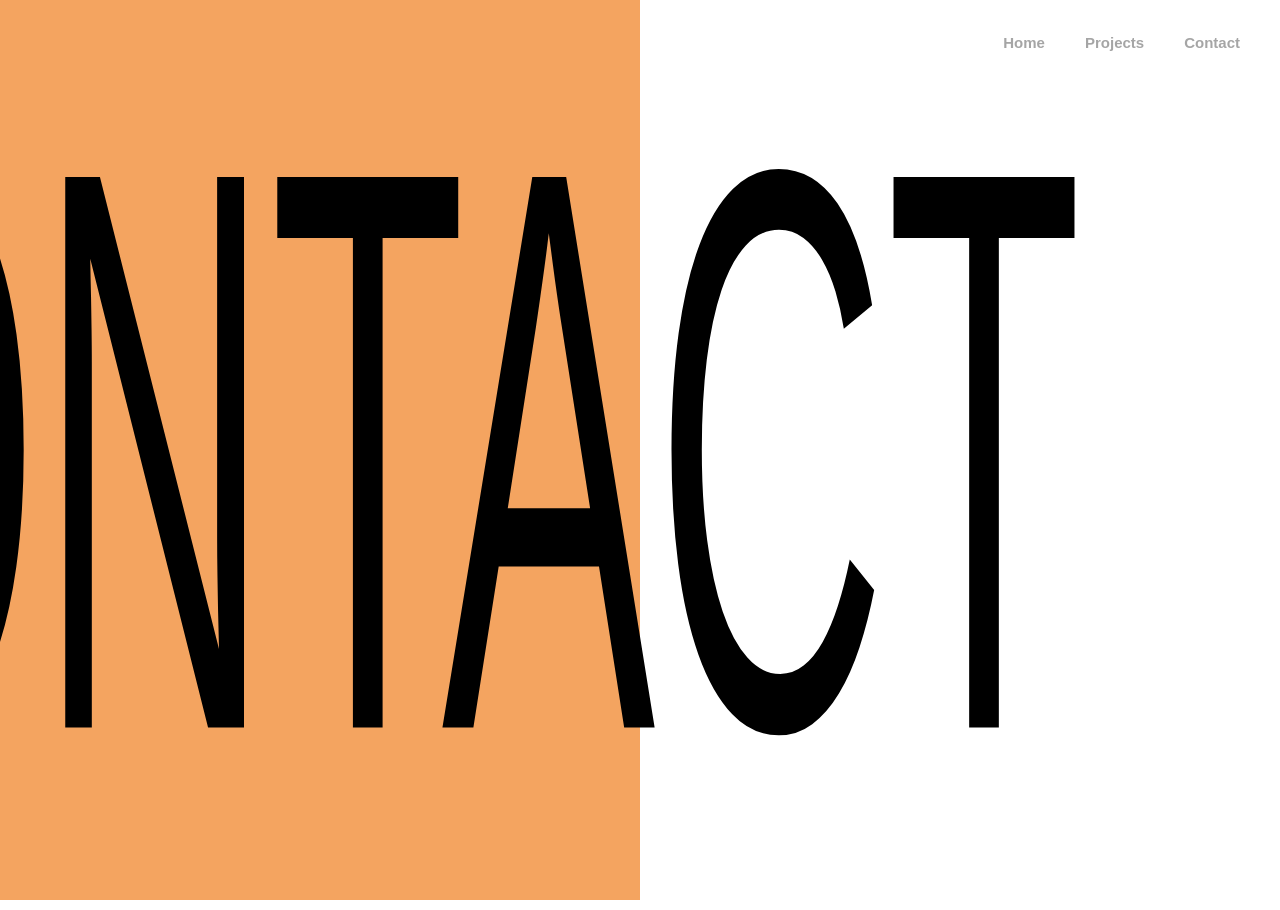
==== contact page/contact.html @ 56a81c83 "Work In Progress" ====
<!DOCTYPE html>
<html lang="en">
<head>
    <meta charset="UTF-8">
    <meta name="viewport" content="width=device-width, initial-scale=1.0">
    <title>Contact Me</title>
    <link rel="stylesheet" href="/contact page/contact.css">
</head>
<body class="total_container">
     <div id="menu" class="menu_container">
        <a href="/index.html">Home</a>
        <a href="/projects page/projects.html">Projects</a>
        <a href="/contact page/contact.html">Contact</a>
    </div>
    <div class="contact_container">
        <div class="contact">
            CONTACT
        </div>
    </div>
</body>
</html>
---- contact page/contact.css ----
body{
    margin: 0;
    padding: 0;
    
}
.total_container{
    min-width: 100vw;
    min-height: 100vh;
}
.menu_container{
    position: absolute;
    flex-direction: row;
    top: 30px;
    right: 20px;
    display: flex;
    align-items: center;
    justify-content: center;
    width: auto;
    height: 25px;
}
a{
    text-decoration: none;
    color: black;
    font-family: 'Gill Sans', 'Gill Sans MT', Calibri, 'Trebuchet MS', sans-serif;
    font-weight: bold;
    font-size: 15px;
    margin: 20px;
    opacity: 0.35;
    transition: color 0.6s ease;
    transition: transform 0.6s ease;
}
a:hover{
    /* font-size: larger; */
    color: #f4a460;
    opacity: 1;
    transition: 1s ease-in-out;
    transform: scale(1.5);
}
.contact_container{
    display: flex;
    flex-direction: column;
    justify-content: center;
    align-items: center;
    width: 50%;
    height: 100vh;
    background-color: #f4a460;
}
.contact{
    font-size: 25vw;
    font-family: 'Gill Sans', 'Gill Sans MT', Calibri, 'Trebuchet MS', sans-serif;
    transform: scaleY(2.5);
    margin: 0;
    white-space: nowrap;
}
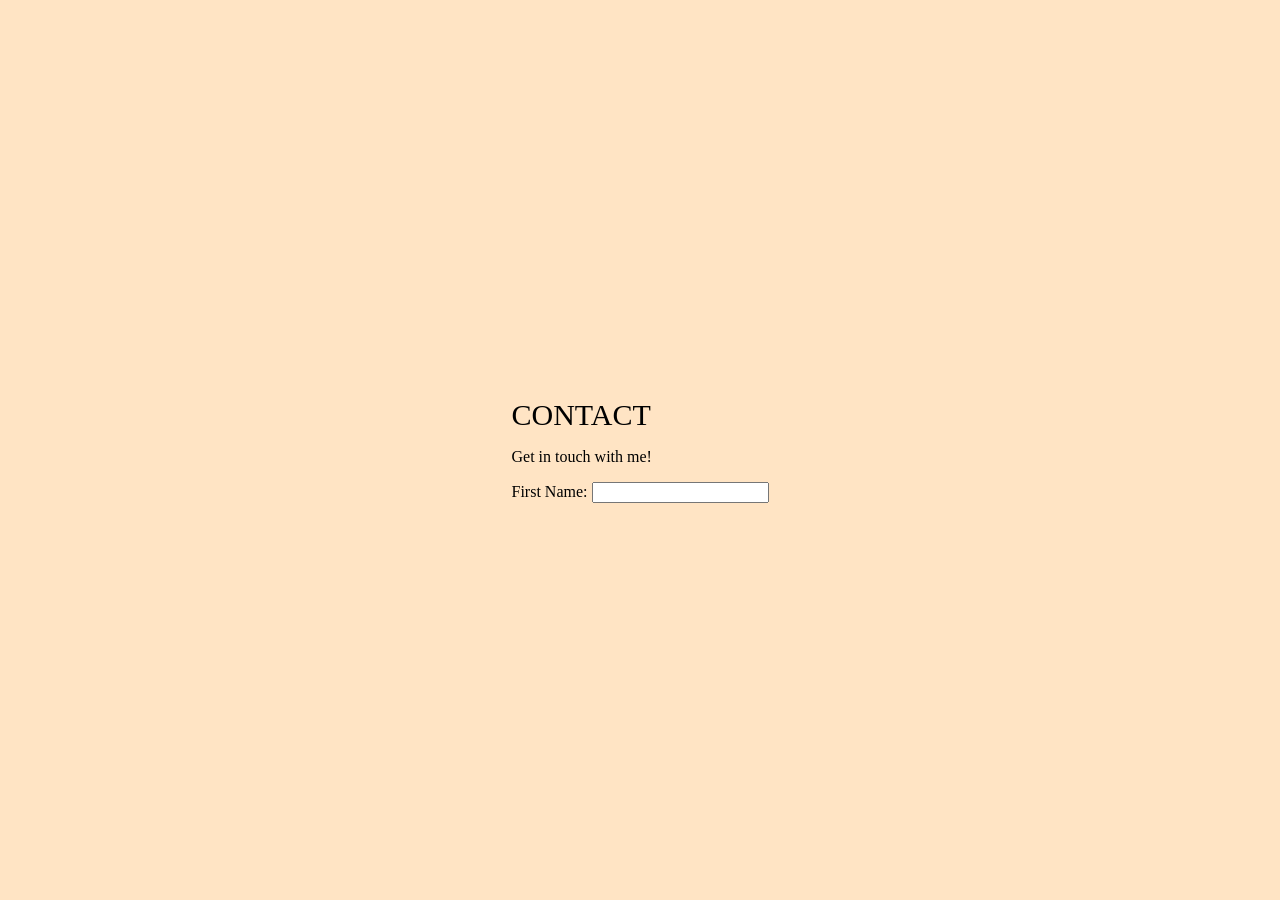
==== commit 179495c9: "Work In Progress" ====
--- a/contact page/contact.html
+++ b/contact page/contact.html
@@ -6,15 +6,16 @@
     <title>Contact Me</title>
     <link rel="stylesheet" href="/contact page/contact.css">
 </head>
-<body class="total_container">
-     <div id="menu" class="menu_container">
-        <a href="/index.html">Home</a>
-        <a href="/projects page/projects.html">Projects</a>
-        <a href="/contact page/contact.html">Contact</a>
-    </div>
-    <div class="contact_container">
-        <div class="contact">
-            CONTACT
+<body>
+    <div class="total_container">
+        <div class="contact_container">
+            <div class="contact_title">
+               <span style="font-size: 30px;">CONTACT</span> <br>
+               <p>Get in touch with me!</p>
+               <label for="first_name">First Name:</label>
+                <input type="text" id="first_name" name="first_name">
+            </div>
+        
         </div>
     </div>
 </body>
--- a/contact page/contact.css
+++ b/contact page/contact.css
@@ -1,54 +1,22 @@
 body{
-    margin: 0;
+    margin: 0 auto;
     padding: 0;
-    
+    background-color: bisque;
+    opacity: 0;
+    animation: fadeIn 1.2s ease-in-out forwards;
+}
+@keyframes fadeIn{
+    from {
+        opacity: 0;
+    }
+    to {
+        opacity: 1;
+    }
 }
 .total_container{
-    min-width: 100vw;
-    min-height: 100vh;
-}
-.menu_container{
-    position: absolute;
-    flex-direction: row;
-    top: 30px;
-    right: 20px;
     display: flex;
     align-items: center;
     justify-content: center;
-    width: auto;
-    height: 25px;
+    min-height: 100vh;
+    min-width: 100vw;
 }
-a{
-    text-decoration: none;
-    color: black;
-    font-family: 'Gill Sans', 'Gill Sans MT', Calibri, 'Trebuchet MS', sans-serif;
-    font-weight: bold;
-    font-size: 15px;
-    margin: 20px;
-    opacity: 0.35;
-    transition: color 0.6s ease;
-    transition: transform 0.6s ease;
-}
-a:hover{
-    /* font-size: larger; */
-    color: #f4a460;
-    opacity: 1;
-    transition: 1s ease-in-out;
-    transform: scale(1.5);
-}
-.contact_container{
-    display: flex;
-    flex-direction: column;
-    justify-content: center;
-    align-items: center;
-    width: 50%;
-    height: 100vh;
-    background-color: #f4a460;
-}
-.contact{
-    font-size: 25vw;
-    font-family: 'Gill Sans', 'Gill Sans MT', Calibri, 'Trebuchet MS', sans-serif;
-    transform: scaleY(2.5);
-    margin: 0;
-    white-space: nowrap;
-}
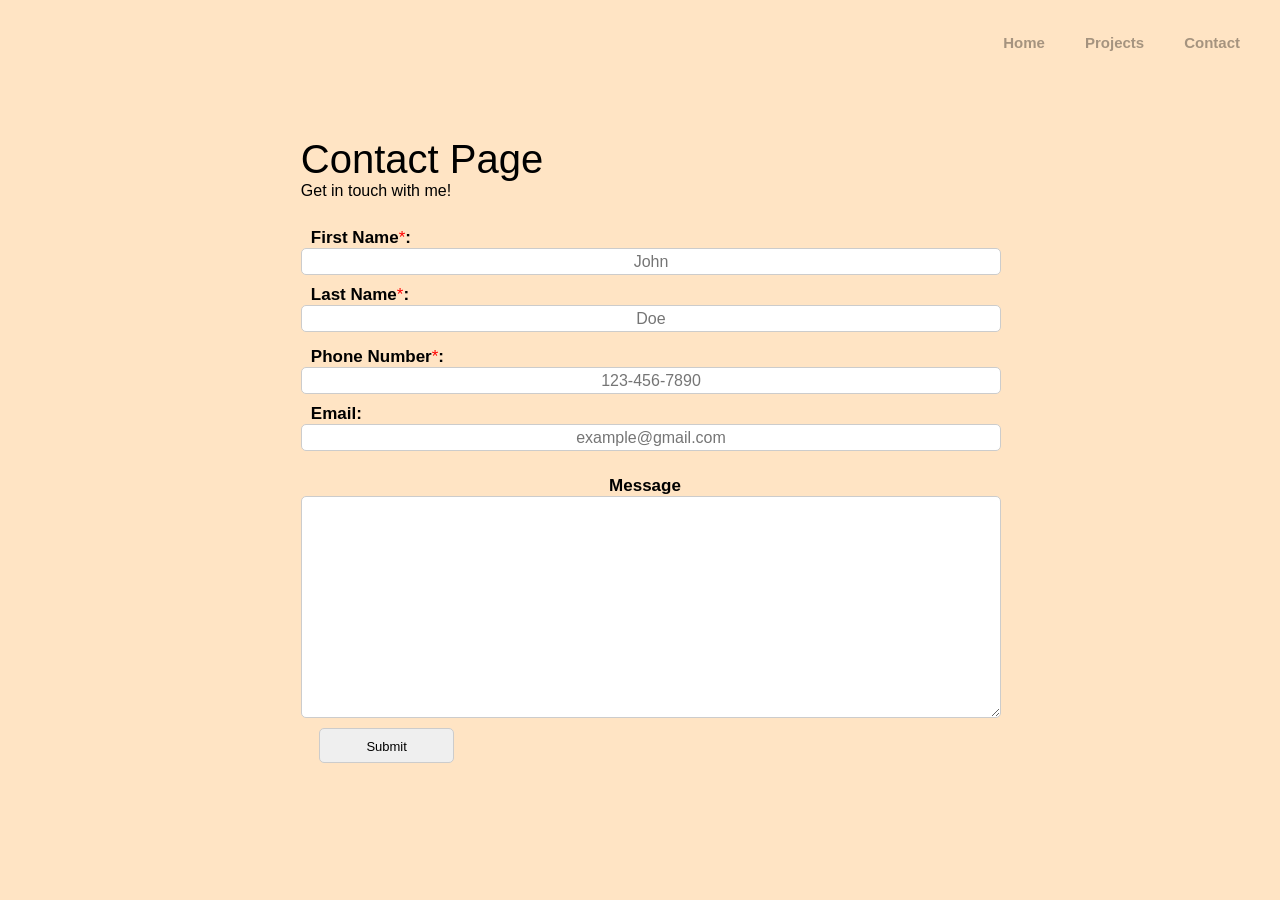
==== commit f4cbdd0f: "Work In Progress" ====
--- a/contact page/contact.html
+++ b/contact page/contact.html
@@ -8,14 +8,54 @@
 </head>
 <body>
     <div class="total_container">
+       
+
+        <div id="menu" class="menu_container">
+                <a href="/index.html">Home</a>
+                <a href="/projects page/projects.html">Projects</a>
+                <a href="/contact page/contact.html">Contact</a>
+            </div>
+
+
+
         <div class="contact_container">
-            <div class="contact_title">
-               <span style="font-size: 30px;">CONTACT</span> <br>
-               <p>Get in touch with me!</p>
-               <label for="first_name">First Name:</label>
-                <input type="text" id="first_name" name="first_name">
+            <div class="contact_section">
+                <span style="font-size: 40px;">Contact Page</span> 
+                <br>
+                <caption>Get in touch with me!</caption>
+                <br> <br>
+                <form id="contactForm">
+                    <div>
+                        <label class="placeholder" for="firtName">First Name<span style="color: red; font-weight: normal;">*</span>:</label>
+                        <input style="text-align: center;" type="text" name="firstName" id="firstName" placeholder="John" required>
+
+                        <label class="placeholder" for="lastName">Last Name<span style="color: red; font-weight: normal;">*</span>:</label>
+                        <input style="text-align: center;" type="text" name="lastName" id="lastName" placeholder="Doe" required>
+                    </div>
+                    <div style="margin-top: 15px;">
+                        <label class="placeholder" for="phoneNumber">Phone Number<span style="color: red; font-weight: normal;">*</span>:</label>
+                        <input style="text-align: center;" type="tel" name="phoneNumber" id="phoneNumber" pattern="[0-9]{3}-[0-9]{3}-[0-9]{4}" placeholder="123-456-7890" required>
+
+                        <label class="placeholder" for="email">Email:</label>
+                        <input style="text-align: center;" type="email" name="email" id="email"  placeholder="example@gmail.com">
+                    </div>
+                    <div class="centeralize">
+                        <label for="message" class="placeholder">Message</label>
+                    </div>
+                    <div>
+                        <textarea class="message_box" name="message" id="message"></textarea>
+                    </div>
+                    <div>
+                        <input class="submit_btn" type="submit" value="Submit">
+                    </div>
+                        
+                    </div>
+                </form>
             </div>
-        
+        </div>
+
+
+
         </div>
     </div>
 </body>
--- a/contact page/contact.css
+++ b/contact page/contact.css
@@ -1,4 +1,5 @@
 body{
+    font-family: 'Gill Sans', 'Gill Sans MT', Calibri, 'Trebuchet MS', sans-serif;
     margin: 0 auto;
     padding: 0;
     background-color: bisque;
@@ -20,3 +21,107 @@
     min-height: 100vh;
     min-width: 100vw;
 }
+.contact_title{
+    display: flex;
+    align-items: center;
+    justify-content: center;
+    background-color: #f4a460;
+    min-height: 100vh;
+    width: 100%;
+}
+.contact_container{
+    display: flex;
+    justify-content: center;
+    align-items: center;
+    width: 100%;
+    min-height: 100%;
+}
+
+.contact_section{
+    min-height: 100%;
+    width: 53%;
+}
+
+.placeholder{
+    display: flex;
+    margin-top: 10px;
+    margin-left: 10px;
+    font-weight: bold;
+    font-size: 17px;
+}
+
+.centeralize{
+    display:flex; 
+    margin-top: 15px; 
+    justify-content: center;
+}
+
+.message_box{
+    width: 100%;
+    height: 200px;
+    margin: 0 auto;
+    display: block;
+}
+input, textarea{
+    width: 100%;
+    height: 5px;
+    padding: 10px;
+    border: 1px solid #ccc;
+    border-radius: 5px;
+    font-size: 16px;
+}
+
+.title{
+    color: black;
+    display: flex;
+    position: absolute;
+    top: 5px;
+    left: 150px;
+    /* opacity: 0.55; */
+    transition: color 0.6s ease;
+}
+.title:hover{
+    color: #f4a460;
+    transition: 1s ease-in-out;
+}
+
+.menu_container{
+    position: absolute;
+    flex-direction: row;
+    top: 30px;
+    right: 20px;
+    display: flex;
+    align-items: center;
+    justify-content: center;
+    width: auto;
+    height: 25px;
+}
+
+a{
+    text-decoration: none;
+    color: black;
+    font-family: 'Gill Sans', 'Gill Sans MT', Calibri, 'Trebuchet MS', sans-serif;
+    font-weight: bold;
+    font-size: 15px;
+    margin: 20px;
+    opacity: 0.35;
+    transition: color 0.6s ease;
+    transition: transform 0.6s ease;
+}
+a:hover{
+    /* font-size: larger; */
+    color: #f4a460;
+    opacity: 1;
+    transition: 1s ease-in-out;
+    transform: scale(1.5);
+}
+.submit_btn{
+    font-size: 13px; 
+    width: 20%; 
+    margin-top: 10px;
+    margin-left: 18px; 
+    display: flex; 
+    justify-self: right; 
+    text-align: center; 
+    height: 35px;
+}
